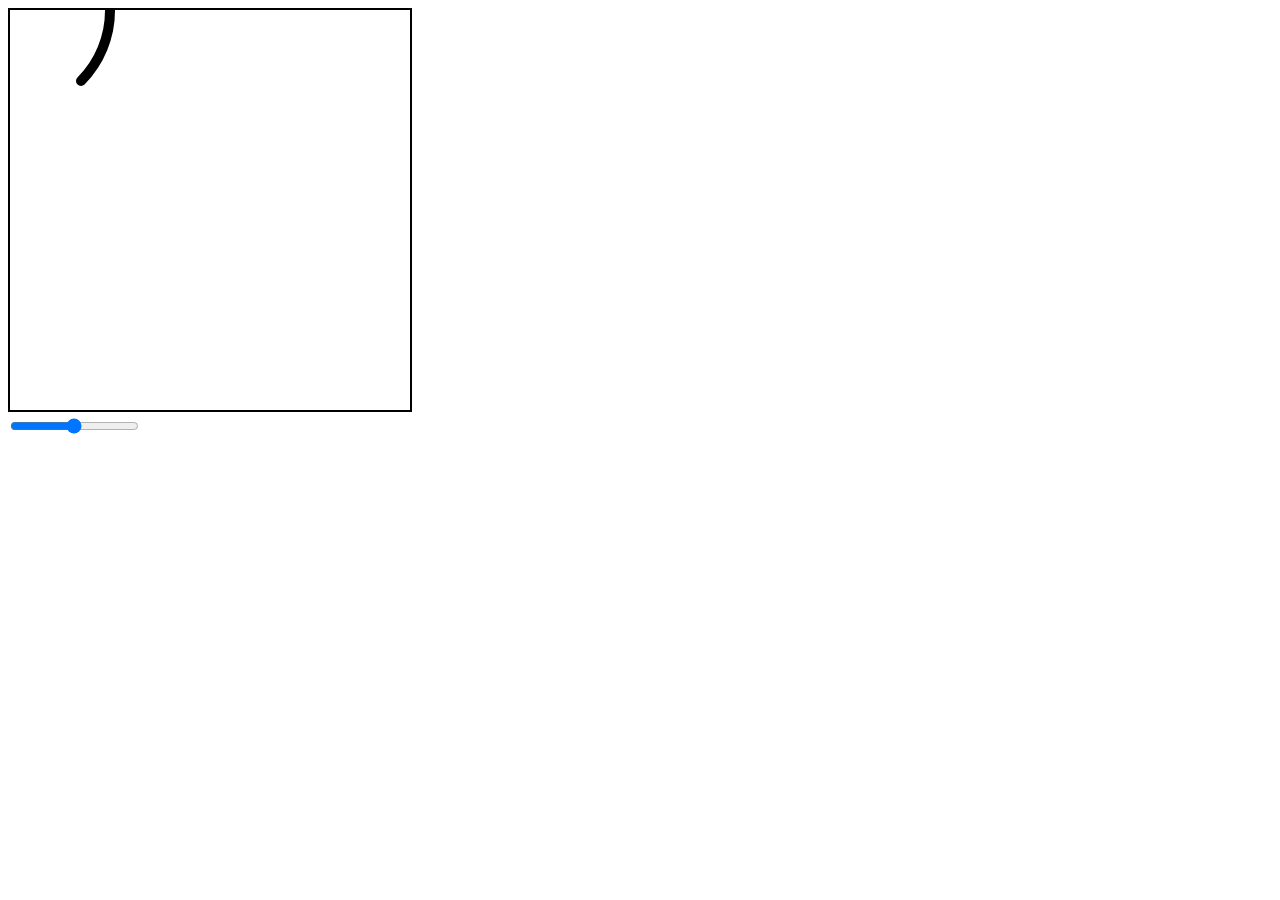
==== dev/arc-4/index.html @ deab51a5 "svg" ====
<!DOCTYPE html>
<html lang="en">
<head>
  <meta charset="UTF-8">
  <meta http-equiv="X-UA-Compatible" content="IE=edge">
  <meta name="viewport" content="width=device-width, initial-scale=1.0">
  <title>dev | arc</title>
  <link rel="stylesheet" href="./styles.css">
</head>
<body>
  <svg>
    <path d="
      M 100 0 
      A 100 100 0 0 1 71 71" 
      fill="none" 
      stroke="black" 
      stroke-width="10" 
      style="stroke-linecap: round"/>
  </svg>

  <div class="slidecontainer">
    <input type="range" min="1" max="100" value="50" class="slider" id="myRange">
  </div>

  <script>
    let svg = document.querySelector('svg');
    var W = svg.getClientRects();
    var H = svg.getClientRects().height;
    console.dir('svg');
    // console.log(`(W, H): (${W}, ${H})`);
    console.log(W);

    const [x0, y0] = [100, 100];

    const PI = Math.PI;
    const cos = Math.cos;
    const sin = Math.sin;
    const path = document.querySelector('path');
    console.log(path);

    let theta = 0;
    const f = () => {

      const r = 100;
      const x = r + r * cos(theta);
      const y = r + r * sin(theta);


      // path.setAttribute('d', `M 100 0 A 100 100 0 0 1 ${x} ${y}`);

      if (theta <= 180) {
        path.setAttribute('d', `M 200 100 A 100 100 0 0 1 ${x} ${y}`);  
      } else {
        path.setAttribute('d', `M 200 100 A 100 100 0 1 1 ${x} ${y}`);
      }

      window.requestAnimationFrame(f);

      theta += 0.01;
      if (theta > 90)
        theta = 0;
      console.log(`theta: ${theta}, (x,y): (${x}, ${y})`);
    };
    // f();

  </script>
</body>
</html>
---- dev/arc-4/styles.css ----
svg {
  border: solid black 2px;
  height: 400px;
  width: 400px;
}
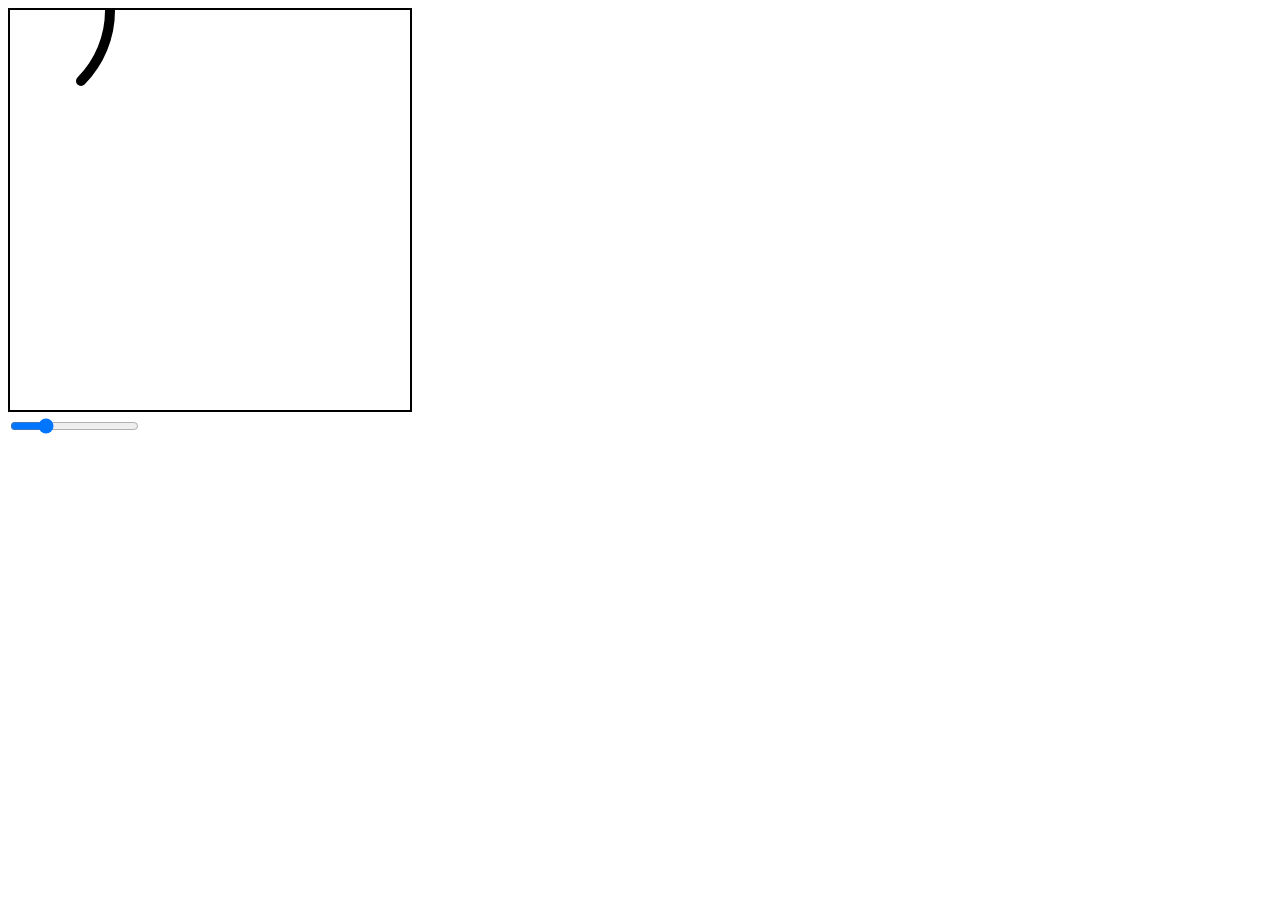
==== commit 0efabcf2: "svg path animation as function of angle of circle" ====
--- a/dev/arc-4/index.html
+++ b/dev/arc-4/index.html
@@ -19,10 +19,14 @@
   </svg>
 
   <div class="slidecontainer">
-    <input type="range" min="1" max="100" value="50" class="slider" id="myRange">
+    <input type="range" min="0" max="360" value="90" class="slider" id="myRange">
+    <p class="slider-val"></p>
   </div>
 
   <script>
+    const deg2rad = (deg) => deg * (Math.PI / 180);
+    const rad2deg = (rad) => rad * (180 / Math.PI);
+
     let svg = document.querySelector('svg');
     var W = svg.getClientRects();
     var H = svg.getClientRects().height;
@@ -39,29 +43,31 @@
     console.log(path);
 
     let theta = 0;
-    const f = () => {
+    const f = (event) => {
+
+      console.log(event.target.value);
+      const slider_val = event.target.value;
+      const slider_val_text = document.querySelector('.slider-val');
+      slider_val_text.textContent = slider_val;
 
       const r = 100;
       const x = r + r * cos(theta);
       const y = r + r * sin(theta);
 
-
-      // path.setAttribute('d', `M 100 0 A 100 100 0 0 1 ${x} ${y}`);
-
-      if (theta <= 180) {
+      if (theta <= deg2rad(180)) {
         path.setAttribute('d', `M 200 100 A 100 100 0 0 1 ${x} ${y}`);  
-      } else {
+      } 
+      else {
         path.setAttribute('d', `M 200 100 A 100 100 0 1 1 ${x} ${y}`);
       }
 
-      window.requestAnimationFrame(f);
-
-      theta += 0.01;
-      if (theta > 90)
-        theta = 0;
-      console.log(`theta: ${theta}, (x,y): (${x}, ${y})`);
+      theta = deg2rad(slider_val);
+      console.log(`theta: ${theta}`);
     };
     // f();
+
+    const slider = document.querySelector('input');
+    slider.addEventListener('input', f);
 
   </script>
 </body>
